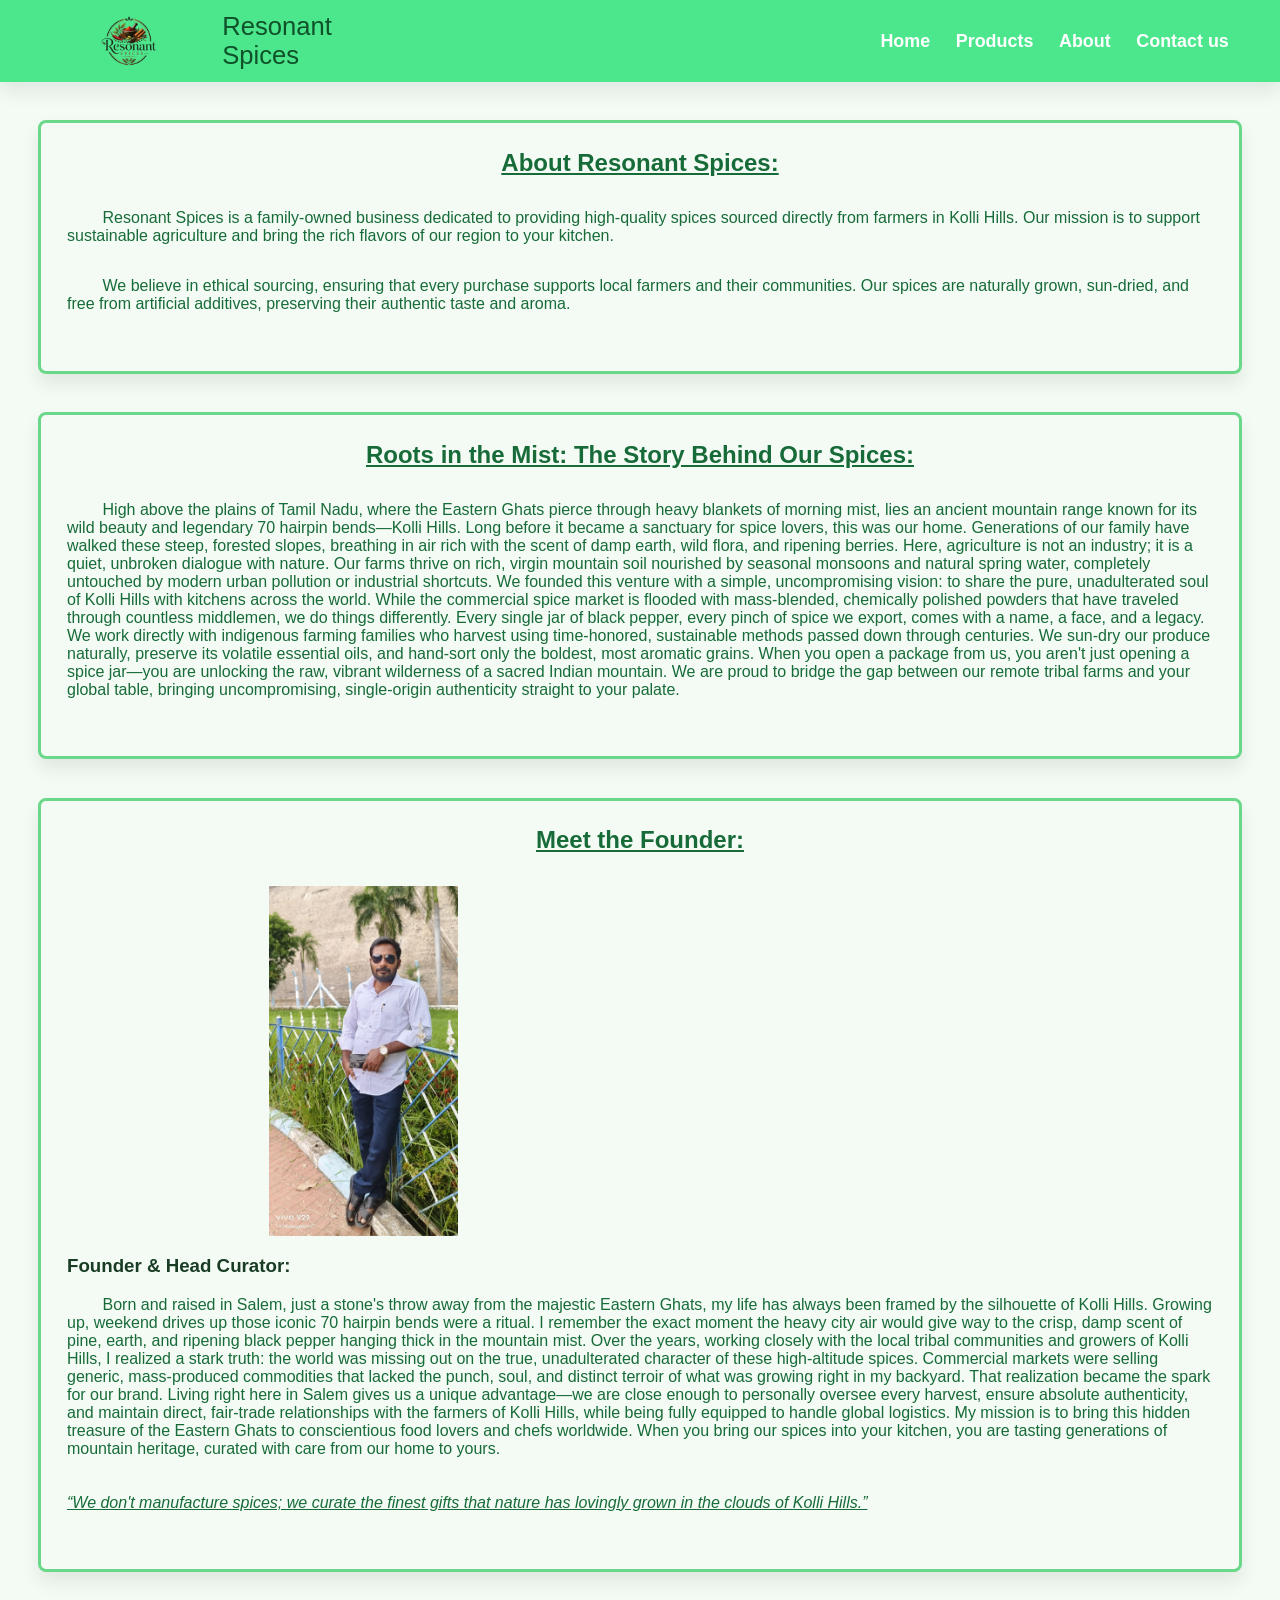
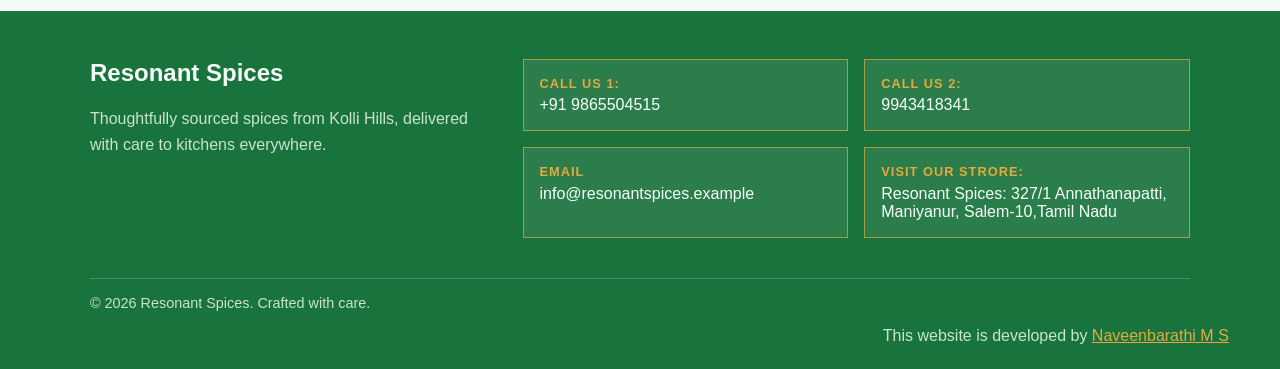
==== About.html @ 6d73f592 "Initially codes are added" ====
<!DOCTYPE html>
<html lang="en">
<head>
    <meta charset="UTF-8">
    <meta name="viewport" content="width=device-width, initial-scale=1.0">
    <title>About us | Resonant Spices</title>
    <link rel="stylesheet" href="about-style.css">
</head>
<body>
    <header class="site-header">
        <img src="logo.png" alt="Logo" id="logo">
        <p id="titleee">Resonant Spices</p>
        <nav id="headnav" aria-label="Main navigation">
            <a href="index.html" class="hnanc">Home</a>
            <a href="products.html" class="hnanc">Products</a>
            <a href="About.html" class="hnanc">About</a>
            <a href="contact.html" class="hnanc">Contact us</a>
        </nav>
    </header>
    <section id="about-section">
        <h1 id="abt-head">About Resonant Spices:</h1>
        <p class="abt-p">&nbsp;&nbsp;&nbsp;&nbsp;&nbsp;&nbsp;&nbsp;&nbsp;Resonant Spices is a family-owned business dedicated to providing high-quality spices sourced directly from farmers in Kolli Hills. Our mission is to support sustainable agriculture and bring the rich flavors of our region to your kitchen.</p>
        <p class="abt-p">&nbsp;&nbsp;&nbsp;&nbsp;&nbsp;&nbsp;&nbsp;&nbsp;We believe in ethical sourcing, ensuring that every purchase supports local farmers and their communities. Our spices are naturally grown, sun-dried, and free from artificial additives, preserving their authentic taste and aroma.</p>
    </section>
    <section id="details">
        <h1 id="abt-head">Roots in the Mist: The Story Behind Our Spices:</h1>
        <p class="abt-p">&nbsp;&nbsp;&nbsp;&nbsp;&nbsp;&nbsp;&nbsp;&nbsp;High above the plains of Tamil Nadu, where the Eastern Ghats pierce through heavy blankets of morning mist, lies an ancient mountain range known for its wild beauty and legendary 70 hairpin bends—Kolli Hills.

Long before it became a sanctuary for spice lovers, this was our home. Generations of our family have walked these steep, forested slopes, breathing in air rich with the scent of damp earth, wild flora, and ripening berries. Here, agriculture is not an industry; it is a quiet, unbroken dialogue with nature. Our farms thrive on rich, virgin mountain soil nourished by seasonal monsoons and natural spring water, completely untouched by modern urban pollution or industrial shortcuts.

We founded this venture with a simple, uncompromising vision: to share the pure, unadulterated soul of Kolli Hills with kitchens across the world.

While the commercial spice market is flooded with mass-blended, chemically polished powders that have traveled through countless middlemen, we do things differently. Every single jar of black pepper, every pinch of spice we export, comes with a name, a face, and a legacy. We work directly with indigenous farming families who harvest using time-honored, sustainable methods passed down through centuries. We sun-dry our produce naturally, preserve its volatile essential oils, and hand-sort only the boldest, most aromatic grains.

When you open a package from us, you aren't just opening a spice jar—you are unlocking the raw, vibrant wilderness of a sacred Indian mountain. We are proud to bridge the gap between our remote tribal farms and your global table, bringing uncompromising, single-origin authenticity straight to your palate.</p>
    </section>
    <section id="founder">
        <h1 id="abt-head">Meet the Founder:</h1>
        <img src="images/WhatsApp Image.jpeg" alt="Founder Image" id="founder-img">
        <h3 id="fnd-add">Founder & Head Curator:</h3>
        <p class="abt-p">&nbsp;&nbsp;&nbsp;&nbsp;&nbsp;&nbsp;&nbsp;&nbsp;Born and raised in Salem, just a stone's throw away from the majestic Eastern Ghats, my life has always been framed by the silhouette of Kolli Hills. Growing up, weekend drives up those iconic 70 hairpin bends were a ritual. I remember the exact moment the heavy city air would give way to the crisp, damp scent of pine, earth, and ripening black pepper hanging thick in the mountain mist.

Over the years, working closely with the local tribal communities and growers of Kolli Hills, I realized a stark truth: the world was missing out on the true, unadulterated character of these high-altitude spices. Commercial markets were selling generic, mass-produced commodities that lacked the punch, soul, and distinct terroir of what was growing right in my backyard.

That realization became the spark for our brand. Living right here in Salem gives us a unique advantage—we are close enough to personally oversee every harvest, ensure absolute authenticity, and maintain direct, fair-trade relationships with the farmers of Kolli Hills, while being fully equipped to handle global logistics.

My mission is to bring this hidden treasure of the Eastern Ghats to conscientious food lovers and chefs worldwide. When you bring our spices into your kitchen, you are tasting generations of mountain heritage, curated with care from our home to yours.
<br><br><br>
<u><i> “We don't manufacture spices; we curate the finest gifts that nature has lovingly grown in the clouds of Kolli Hills.”</u></i></p>

    </section>



     <footer class="site-footer" id="contact">
        <div class="footer-content">
            <div class="footer-brand">
                <h2>Resonant Spices</h2>
                <p>Thoughtfully sourced spices from Kolli Hills, delivered with care to kitchens everywhere.</p>
            </div>
            <div class="footer-contact" aria-label="Contact options">
                <a class="contact-link" href="tel:+919865504515">
                    <span class="contact-label">Call us 1:</span>
                    +91 9865504515
                </a>
                <a href="tel:+919943418341" class="contact-link">
                    <span class="contact-label">Call us 2:</span>
                    9943418341
                </a>
                <a class="contact-link" href="mailto:info@resonantspices.example">
                    <span class="contact-label">Email</span>
                    info@resonantspices.example
                </a>
                <a class="contact-link" href="https://maps.app.goo.gl/jQAZFEZzdu5TwhiA6" target="_blank" rel="noreferrer">
                    <span class="contact-label">Visit Our Strore:</span>
                    Resonant Spices: 327/1 Annathanapatti, Maniyanur, Salem-10,Tamil Nadu
                </a>
                <!-- <a class="contact-link" href="https://instagram.com" target="_blank" rel="noreferrer">
                    <span class="contact-label">Follow</span>
                    Instagram @resonantspices
                </a> -->
            </div>
        </div>
        <div class="footer-bottom">© 2026 Resonant Spices. Crafted with care.</div>
        <div id="dev">This website is developed by <a target="_blank" rel="noreferrer" href="https://www.linkedin.com/in/naveenbarathi-m-s">Naveenbarathi M S</a></div>
    </footer>
</body>
</html>
---- about-style.css ----
* {
    box-sizing: border-box;
}

html {
    scroll-behavior: smooth;
}
#titleee{
    color:#0f5129;
    font-size: clamp(1.2rem, 2vw, 2.5rem);
}
body {
    margin: 0;
    color: #193d24;
    font-family: "Trebuchet MS", Arial, sans-serif;
    background: #f4fbf5;
}

img {
    max-width: 100%;
    display: block;
}

.site-header {
    width: 100%;
    height: 82px;
    display: flex;
    align-items: center;
    justify-content: space-between;
    gap: 1rem;
    padding: 0.5rem 4%;
    background-color: #4ce68c;
    box-shadow: 0 10px 18px rgba(0, 0, 0, 0.08);
}

#logo {
    width: clamp(110px, 15vw, 155px);
    max-height: 70px;
    object-fit: contain;
    flex-shrink: 0;
}
/* img {
    max-width: 100%;
    display: block;
} */

#headnav {
    display: flex;
    align-items: center;
    justify-content: flex-end;
    gap: clamp(0.75rem, 2vw, 2rem);
    flex-wrap: wrap;
    width: 100%;
}

.hnanc {
    color: #fff;
    text-decoration: none;
    font-size: clamp(0.85rem, 1.4vw, 1.15rem);
    font-weight: 600;
    transition: opacity 0.2s ease;
}

.hnanc:hover {
    opacity: 0.8;
}
#pro-lst{
    width: min(1180px, 92%);
    margin: 0 auto;
    padding: clamp(2.5rem, 6vw, 5rem) 0;
}
#about{
    width: min(1180px, 92%);
    margin: 0 auto;
    padding: clamp(2.5rem, 6vw, 5rem) 0;
}
#abt-head{
    margin: 0 0 2rem;
    color: #176b38;
    text-align: center;
    text-decoration: underline;
}
.abt-p{
    margin: 0 0 2rem;
    color: #176b38;
    text-align: left;
}
#about-section{
    display: block;
    /* flex-wrap: wrap; */
    gap: clamp(1.5rem, 4vw, 3rem);
    align-items: center;
    justify-content: center;
    border-radius: 8px;
    border: 3px solid #6bd78a;
    margin:3%;
    box-shadow: 0 10px 18px rgba(0, 0, 0, 0.08);
    padding: 2%;
}
#details{
    display:block;
    margin:3%;
    box-shadow: 0 10px 18px rgba(0, 0, 0, 0.08);
    padding: 2%;
    justify-content: center;
    border-radius: 8px;
    border: 3px solid #6bd78a;
}
#founder{
    display:block;
    margin:3%;
    box-shadow: 0 10px 18px rgba(0, 0, 0, 0.08);
    padding: 2%;
    justify-content: center;
    border-radius: 8px;
    border: 3px solid #6bd78a;
}



/* Footer styles */
.site-footer {
    padding: 3rem 4% 1.5rem;
    color: #f7fff8;
    background: #19733c;
}

.footer-content {
    width: min(1100px, 100%);
    margin: 0 auto;
    display: grid;
    grid-template-columns: 1.2fr 2fr;
    gap: 2rem;
}

.footer-brand h2,
.footer-brand p {
    margin-top: 0;
}

.footer-brand p {
    max-width: 28rem;
    color: #c9e4cf;
    line-height: 1.6;
}

.footer-contact {
    display: grid;
    grid-template-columns: repeat(2, minmax(0, 1fr));
    gap: 1rem;
}

.contact-link {
    display: block;
    padding: 1rem;
    color: #f7fff8;
    text-decoration: none;
    border: 1px solid rgba(229, 169, 61, 0.7);
    background: rgba(255, 255, 255, 0.08);
    transition: background 0.2s ease, transform 0.2s ease;
}

.contact-link:hover,
.contact-link:focus-visible {
    background: rgba(229, 169, 61, 0.2);
    transform: translateY(-2px);
}

.contact-label {
    display: block;
    margin-bottom: 0.35rem;
    color: #e5a93d;
    font-size: 0.8rem;
    font-weight: 700;
    letter-spacing: 0.08em;
    text-transform: uppercase;
}

.footer-bottom {
    width: min(1100px, 100%);
    margin: 2.5rem auto 0;
    padding-top: 1rem;
    color: #c9e4cf;
    border-top: 1px solid rgba(255, 255, 255, 0.2);
    font-size: 0.9rem;
}

@media (max-width: 700px) {
    #about {
        grid-template-columns: 1fr;
        gap: 1.5rem;
        margin-top: 2rem;
        margin-bottom: 2rem;
    }

    .footer-content,
    .footer-contact {
        grid-template-columns: 1fr;
    }

    #video iframe.vdo {
        min-height: 0;
        height: auto;
    }
}
#dev{
    text-align: right;
    margin-top: 1rem;
    color: #c9e4cf;
}
#dev>a{
    color: #c9e4cf;
    text-decoration: underline;
    color:#e5a93d
}
#founder-img{
    width: clamp(150px, 20vw, 250px);
    max-height: 350px;
    object-fit: contain;
    /* border: 3px solid #6bd78a; */
    border-radius: 1.5em;
    flex-shrink: 0;
    border-radius: 2em;
    margin-left:15%;
}
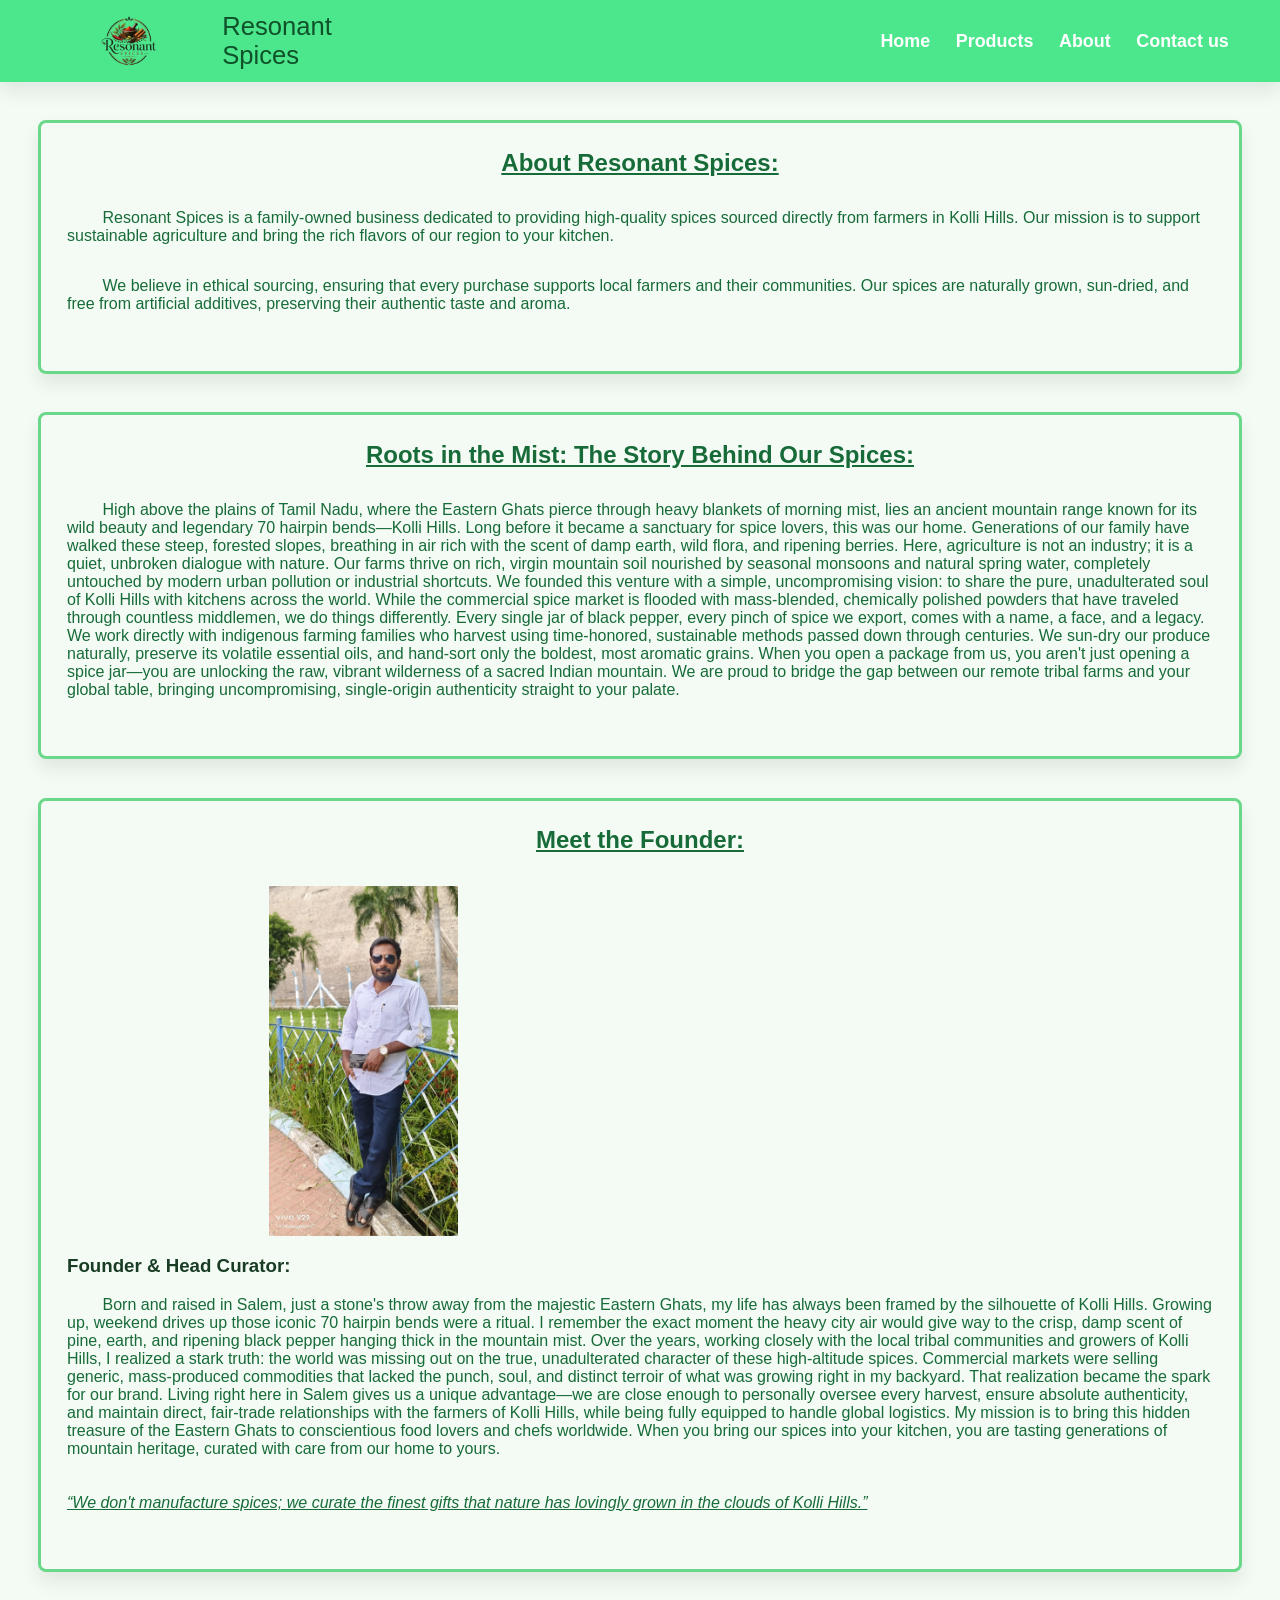
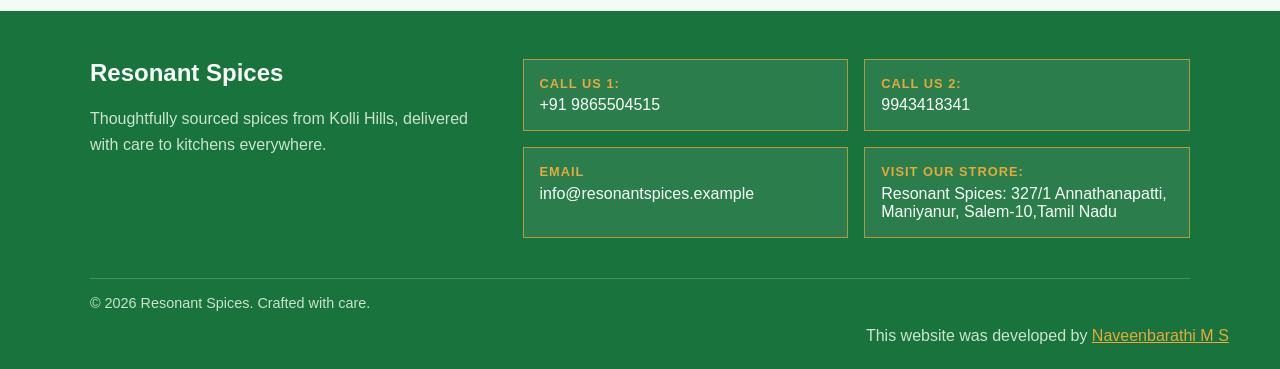
==== commit a713e21f: "Small change check" ====
--- a/About.html
+++ b/About.html
@@ -82,7 +82,7 @@
             </div>
         </div>
         <div class="footer-bottom">© 2026 Resonant Spices. Crafted with care.</div>
-        <div id="dev">This website is developed by <a target="_blank" rel="noreferrer" href="https://www.linkedin.com/in/naveenbarathi-m-s">Naveenbarathi M S</a></div>
+        <div id="dev">This website was developed by <a target="_blank" rel="noreferrer" href="https://www.linkedin.com/in/naveenbarathi-m-s">Naveenbarathi M S</a></div>
     </footer>
 </body>
 </html>
